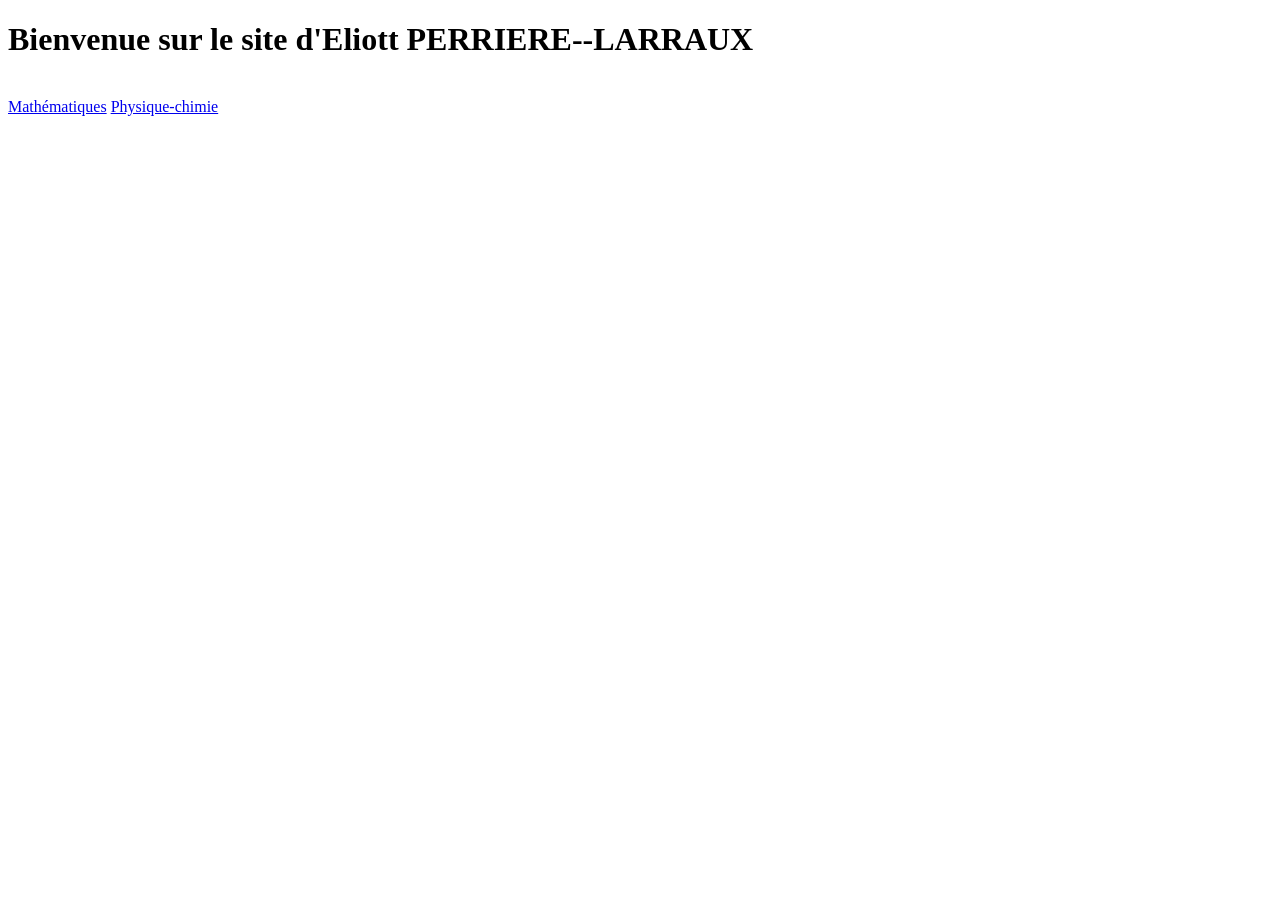
==== index.html @ 015a0570 "Add initial HTML structure for homepage" ====
<!DOCTYPE html>
<html lang="fr">
<head>
    <meta charset="UTF-8">
    <meta name="viewport" content="width=device-width, initial-scale=1.0">
    <title>Accueil - Eliott PERRIERE--LARRAUX</title>
    <link rel="stylesheet" href="style.css">
</head>
<body>
    <div class="container">
        <h1>Bienvenue sur le site d'Eliott PERRIERE--LARRAUX</h1>
        
        <br> <a href="maths.html" class="bouton">Mathématiques</a>
        <a href="physique.html" class="bouton">Physique-chimie</a>
    </div>
</body>
</html>
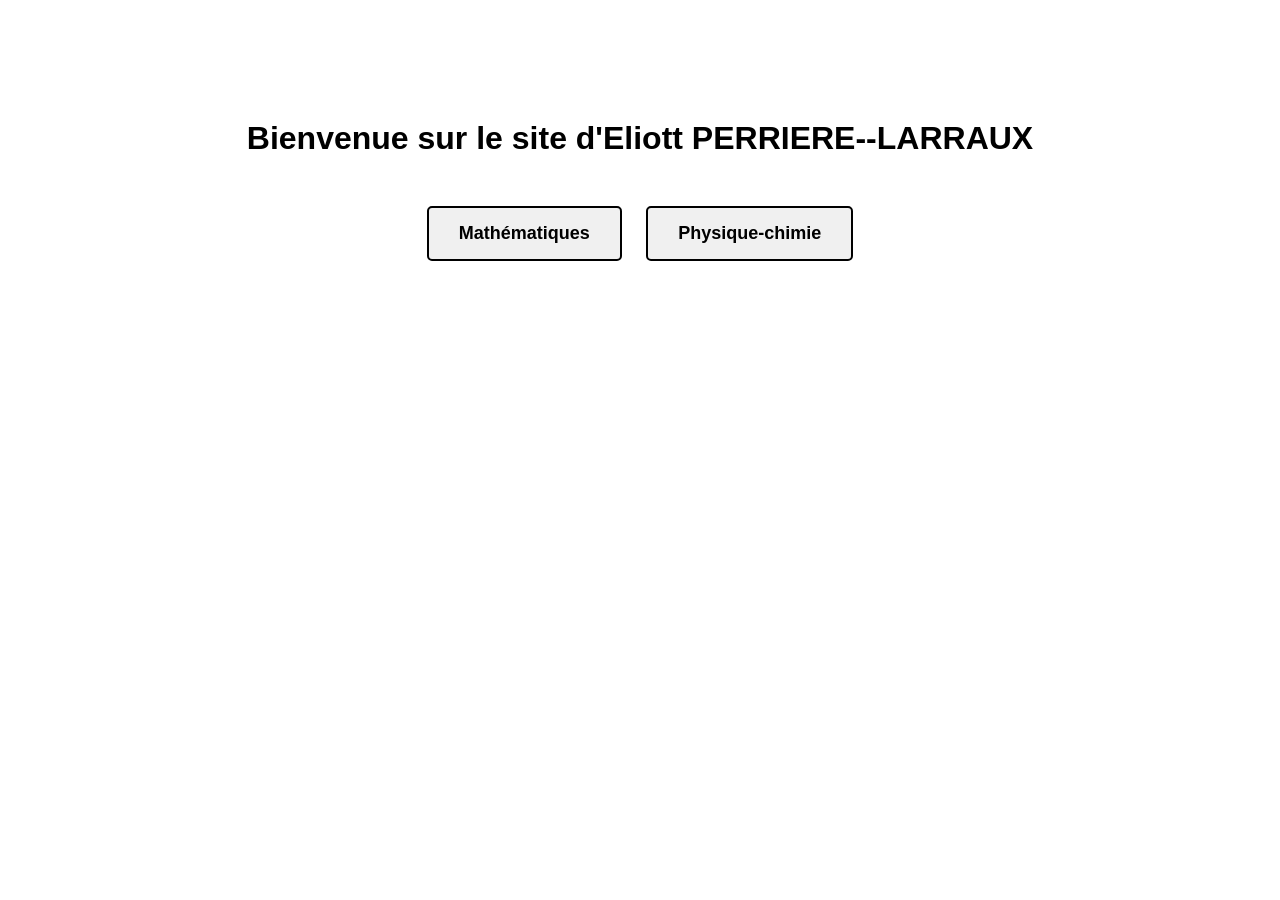
==== commit a781cfb5: "Implement password verification for Maths link Replaced direct link to 'maths.html' with a JavaScrip" ====
--- a/index.html
+++ b/index.html
@@ -10,7 +10,25 @@
     <div class="container">
         <h1>Bienvenue sur le site d'Eliott PERRIERE--LARRAUX</h1>
         
-        <br> <a href="maths.html" class="bouton">Mathématiques</a>
+        <br> 
+        <!-- On remplace le lien direct par un appel à une fonction JavaScript -->
+    <a href="javascript:void(0);" onclick="verifierMotDePasse()" class="bouton">Mathématiques</a>
+
+    <script>
+        function verifierMotDePasse() {
+            // Tu peux changer le texte de la question ici
+            var motDePasseAttendu = "Moulin"; 
+            var saisie = prompt("Accès restreint : Veuillez entrer le nom de famille du 'vieux con' pour voir les cours d'Eliott :");
+
+            if (saisie === motDePasseAttendu) {
+            // Si c'est bon, on dirige vers la page
+            window.location.href = "maths.html";
+            } else if (saisie != null) {
+        // Si c'est faux (et que l'utilisateur n'a pas cliqué sur 'Annuler')
+        alert("Mot de passe incorrect. Accès refusé.");
+            }
+            }
+        </script>
         <a href="physique.html" class="bouton">Physique-chimie</a>
     </div>
 </body>
--- a/style.css
+++ b/style.css
@@ -0,0 +1,45 @@
+/* style.css - Gère le design de tout le site */
+
+/* On définit le style général de la page */
+body {
+    background-color: white; /* Fond blanc */
+    color: black; /* Texte en noir */
+    font-family: Arial, sans-serif; /* Police d'écriture propre */
+    margin: 0;
+    padding: 20px;
+    text-align: center; /* Centre le texte globalement */
+}
+
+/* Le conteneur principal pour faire joli */
+.container {
+    margin-top: 100px; /* Laisse de l'espace en haut de l'écran */
+}
+
+/* Le style des boutons (onglets) */
+.bouton {
+    display: inline-block; /* Permet aux boutons d'être côte à côte */
+    background-color: #f0f0f0; /* Fond gris clair pour le bouton */
+    color: black; /* Texte noir */
+    padding: 15px 30px; /* Espace à l'intérieur du bouton */
+    margin: 10px; /* Espace entre les boutons */
+    text-decoration: none; /* Enlève le souligné des liens */
+    border: 2px solid black; /* Bordure noire */
+    border-radius: 5px; /* Arrondit les angles */
+    font-size: 18px; /* Taille du texte */
+    font-weight: bold; /* Texte en gras */
+    transition: 0.3s; /* Animation douce quand on passe la souris */
+}
+
+/* Effet quand on passe la souris sur le bouton */
+.bouton:hover {
+    background-color: black;
+    color: white;
+}
+
+/* Style spécifique pour la visionneuse de PDF */
+.pdf-viewer {
+    width: 80%; /* Prend 80% de la largeur de l'écran */
+    height: 600px; /* Hauteur de la visionneuse */
+    margin: 20px auto; /* Centre la visionneuse */
+    border: 2px solid #ccc;
+}
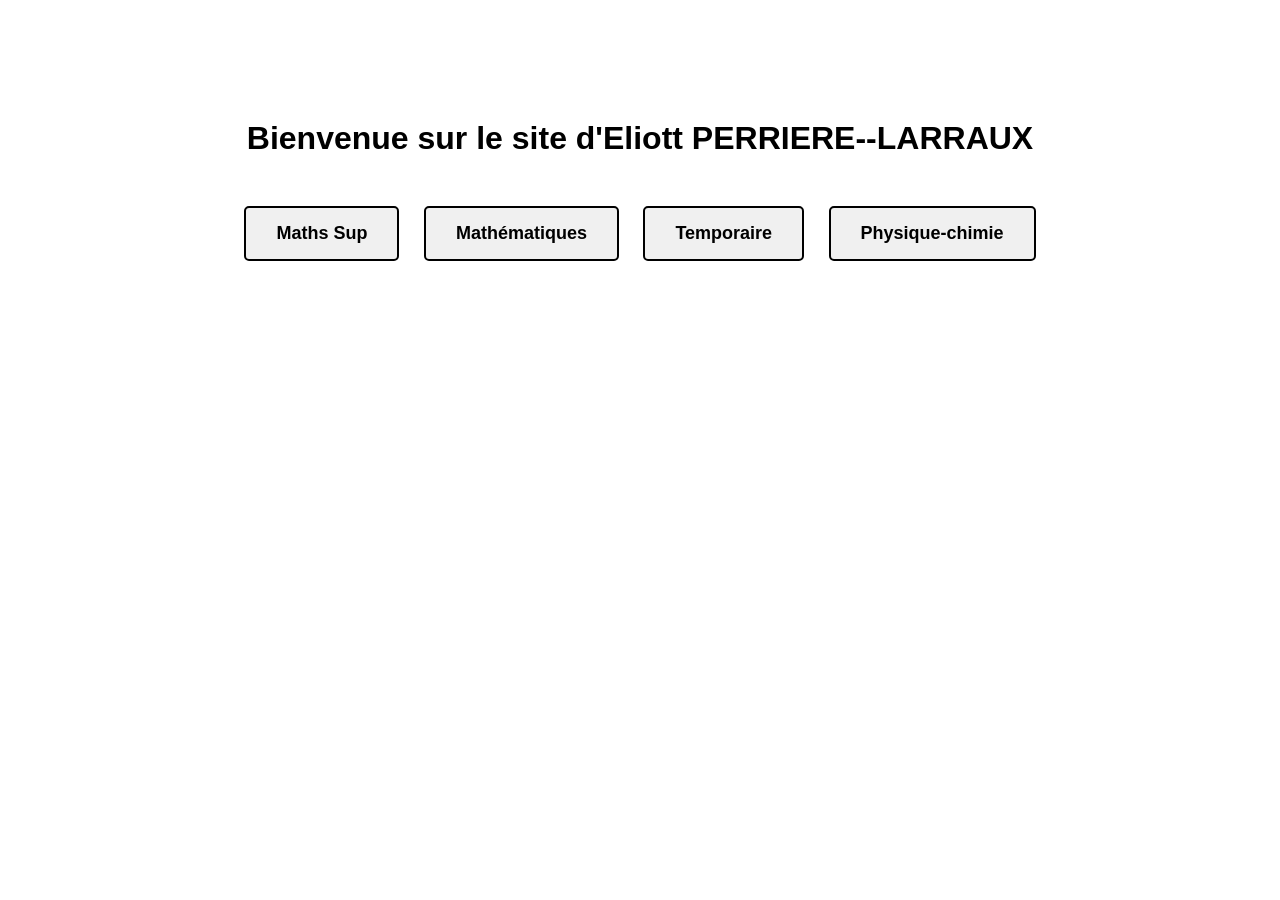
==== commit 2dca88d0: "Add link to temporary page in index.html" ====
--- a/index.html
+++ b/index.html
@@ -12,6 +12,7 @@
         
         <br> 
         <!-- On remplace le lien direct par un appel à une fonction JavaScript -->
+        <a href="mathsSup.html" class="bouton">Maths Sup</a>
     <a href="javascript:void(0);" onclick="verifierMotDePasse()" class="bouton">Mathématiques</a>
 
     <script>
@@ -29,6 +30,7 @@
             }
             }
         </script>
+        <a href="temp.html" class="bouton">Temporaire</a>
         <a href="physique.html" class="bouton">Physique-chimie</a>
     </div>
 </body>
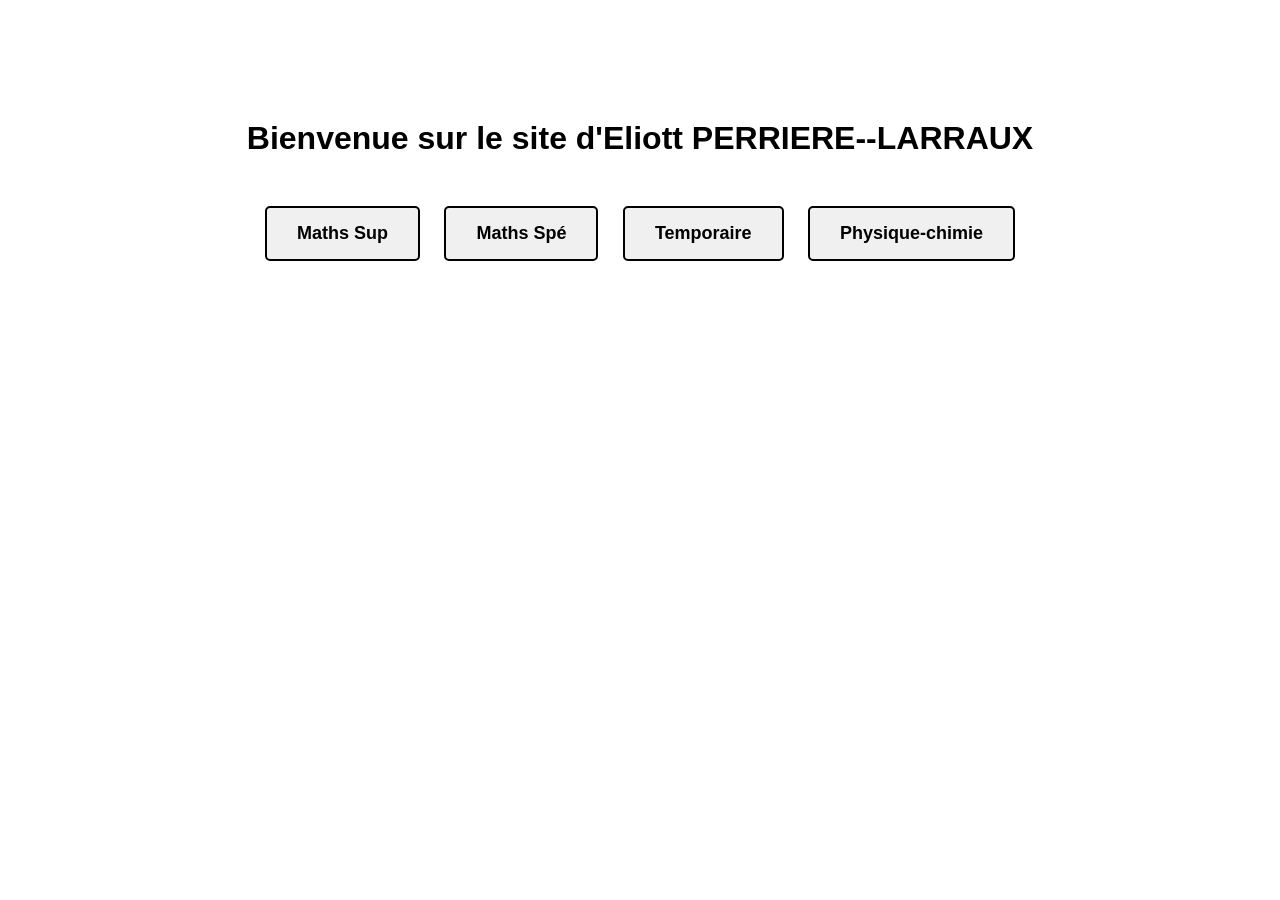
==== commit 11334b34: "Refactor password verification function and links" ====
--- a/index.html
+++ b/index.html
@@ -12,26 +12,22 @@
         
         <br> 
         <!-- On remplace le lien direct par un appel à une fonction JavaScript -->
-        <a href="mathsSup.html" class="bouton">Maths Sup</a>
-    <a href="javascript:void(0);" onclick="verifierMotDePasse()" class="bouton">Mathématiques</a>
+        <a href="javascript:void(0);" onclick="verifierMotDePasse('Morlot', 'mathsSup.html')" class="bouton">Maths Sup</a>
+        <a href="javascript:void(0);" onclick="verifierMotDePasse('Moulin', 'maths.html')" class="bouton">Maths Spé</a>
 
     <script>
-        function verifierMotDePasse() {
-            // Tu peux changer le texte de la question ici
-            var motDePasseAttendu = "Moulin"; 
-            var saisie = prompt("Accès restreint : Veuillez entrer le nom de famille du 'vieux con' pour voir les cours d'Eliott :");
+function verifierMotDePasse(motDePasseAttendu, pageCible) {
+    var saisie = prompt("Accès restreint : Veuillez entrer le mot de passe pour accéder à cette section :");
 
-            if (saisie === motDePasseAttendu) {
-            // Si c'est bon, on dirige vers la page
-            window.location.href = "maths.html";
-            } else if (saisie != null) {
-        // Si c'est faux (et que l'utilisateur n'a pas cliqué sur 'Annuler')
+    if (saisie === motDePasseAttendu) {
+        window.location.href = pageCible;
+    } else if (saisie != null) {
         alert("Mot de passe incorrect. Accès refusé.");
-            }
-            }
-        </script>
-        <a href="temp.html" class="bouton">Temporaire</a>
-        <a href="physique.html" class="bouton">Physique-chimie</a>
+    }
+}
+</script>
+        <a href="javascript:void(0);" onclick="verifierMotDePasse('Colles', 'temp.html')" class="bouton">Temporaire</a>
+        <a href="javascript:void(0);" onclick="verifierMotDePasse('Vandecasteele', 'physique.html')" class="bouton">Physique-chimie</a>
     </div>
 </body>
 </html>
--- a/style.css
+++ b/style.css
@@ -43,3 +43,18 @@
     margin: 20px auto; /* Centre la visionneuse */
     border: 2px solid #ccc;
 }
+
+/* Conteneur pour aligner les éléments horizontalement */
+.flex-container {
+    display: flex;
+    justify-content: center; /* Centre les éléments */
+    gap: 50px;              /* Espace entre les deux colonnes */
+    margin-top: 20px;
+}
+
+/* Chaque colonne (texte + bouton) */
+.flex-item {
+    display: flex;
+    flex-direction: column; /* Aligne le texte au-dessus du bouton */
+    align-items: center;    /* Centre le contenu de la colonne */
+}
